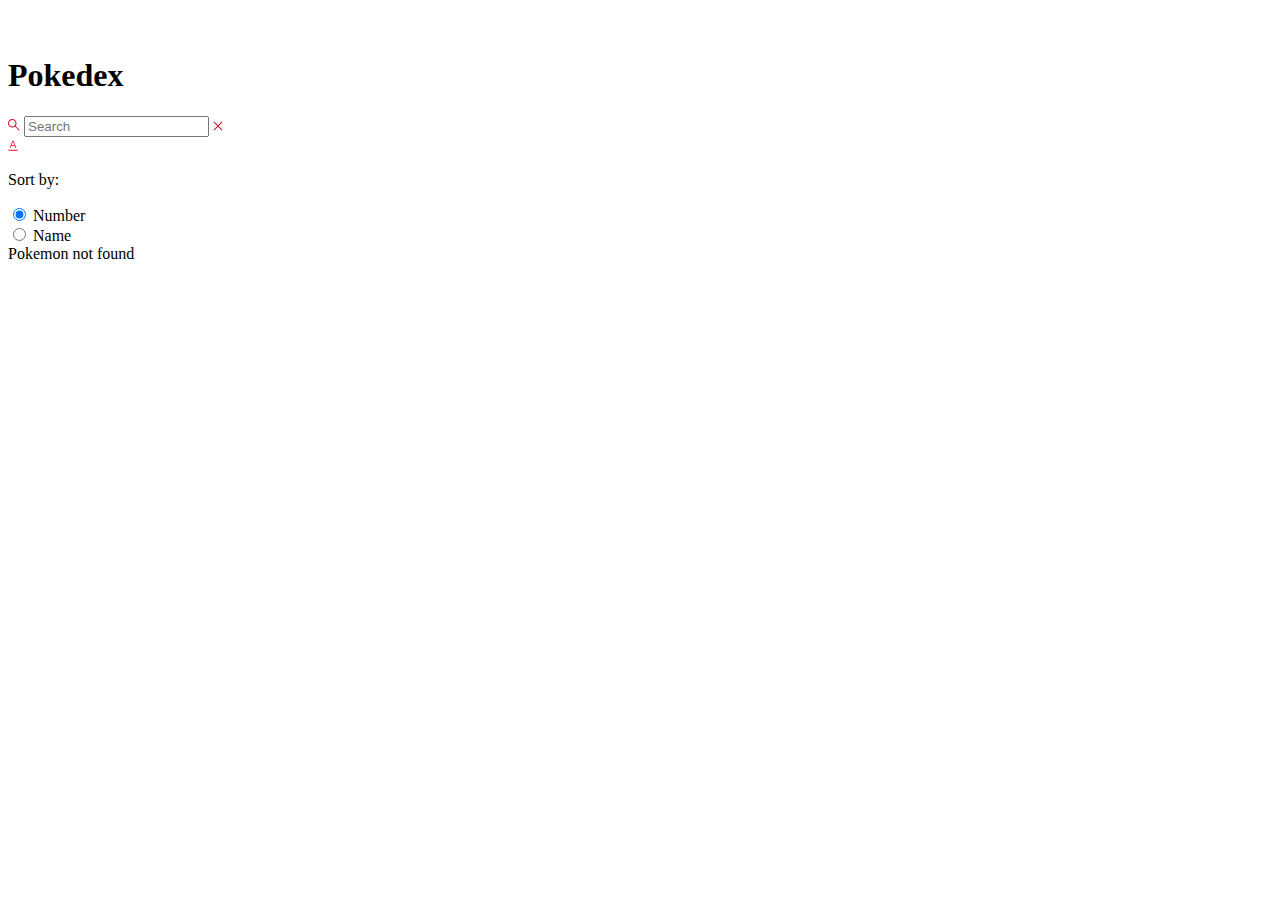
==== index.html @ f012ca66 "pokedex" ====
<!DOCTYPE html>
<html lang="pt-BR">
<head>
    <meta charset="UTF-8">
    <meta name="viewport" content="width=device-width, initial-scale=1.0">
    <title>Pokedex</title>
</head>
<body>
    <main class="main">
        <header class="header-home">
            <div class="container">
                <div class="logo-wrapper">
                   <img src="assets/pokeball.svg" alt="pokeball">
                   <h1>Pokedex</h1>
                </div>
                <div class="search-wrapper">
                    <div class="search-wrapper">
                       <img src="assets/search.svg" alt="searhicon" class="search-icon"/>
                       <input type="text" class="search-input body3-fonts" placeholder="Search" id="search-input"/>
                       <img src="assets/cross.svg" alt="cross
                       icon" class="search-close-icon" id="search-close-icon">
                    </div>
                    <div class="sort-wrapper">
                        <div class="sort-wrap">
                            <img src="assets/sorting.svg" alt="sorting" class="sort-icon" id="sort-icon">
                        </div>
                        <div class="filter-wrapper">
                            <p class="body2-fonts">Sort by:</p>
                            <div class="filter-wrap">
                                <div>
                                    <input type="radio" id="number" name="filters" value="number" checked/>
                                    <label for="number" class="body3-fonts">Number</label>                                </div>
                            </div>
                            <div><input type="radio" id="name" name="filters" value="name">
                            <label for="name" class="body3-fonts">Name</label></div>
                        </div>
                    </div>
                </div>
            </div>
        </header>
        <section class="pokemon-list">
            <div class="container">
                <div class="list-wrapper"></div>
            </div>
            <div id="not-found-message">Pokemon not found</div>
        </section>
    </main>
    <script src="pokemon.js"></script>
</body>
</html>
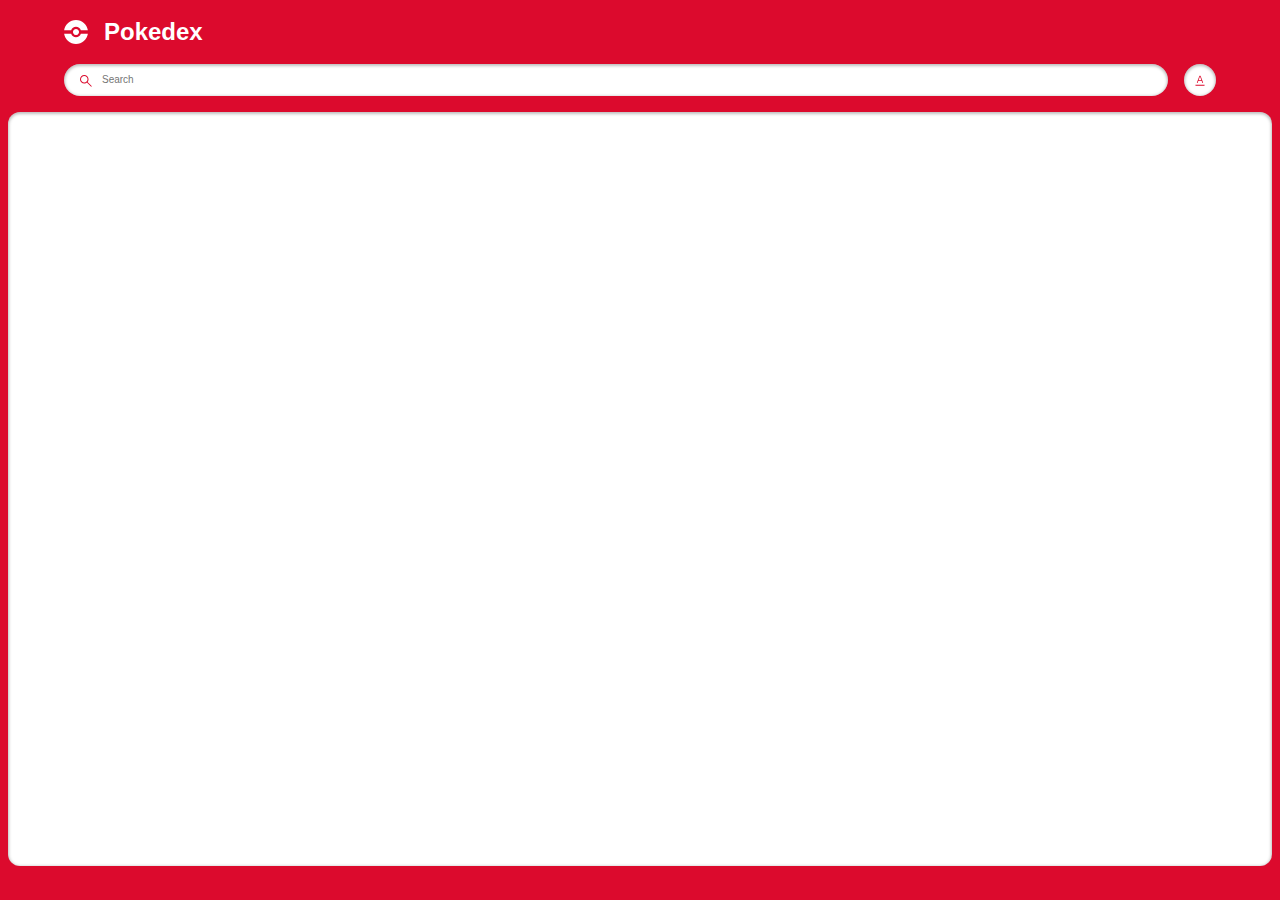
==== commit ddfe2e02: "past" ====
--- a/index.html
+++ b/index.html
@@ -1,38 +1,45 @@
 <!DOCTYPE html>
-<html lang="pt-BR">
+<html lang="en">
+
 <head>
-    <meta charset="UTF-8">
-    <meta name="viewport" content="width=device-width, initial-scale=1.0">
-    <title>Pokedex</title>
+    <meta charset="UTF-8" />
+    <meta name="viewport" content="width=device-width, initial-scale=1.0" />
+    <title>Pokedex
+    </title>
+    <link rel="stylesheet" href="css/style.css" />
+
 </head>
+
 <body>
     <main class="main">
-        <header class="header-home">
+        <header class="header home">
             <div class="container">
                 <div class="logo-wrapper">
-                   <img src="assets/pokeball.svg" alt="pokeball">
-                   <h1>Pokedex</h1>
+                    <img src="./assets/pokeball.svg" alt="pokeball" />
+                    <h1>Pokedex</h1>
                 </div>
                 <div class="search-wrapper">
-                    <div class="search-wrapper">
-                       <img src="assets/search.svg" alt="searhicon" class="search-icon"/>
-                       <input type="text" class="search-input body3-fonts" placeholder="Search" id="search-input"/>
-                       <img src="assets/cross.svg" alt="cross
-                       icon" class="search-close-icon" id="search-close-icon">
+                    <div class="search-wrap">
+                        <img src="./assets/search.svg" alt="search icon" class="search-icon" />
+                        <input type="text" class="search-input body3-fonts" placeholder="Search" id="search-input" />
+                        <img src="./assets/cross.svg" alt="cross icon" class="search-close-icon" id="search-close-icon" />
                     </div>
                     <div class="sort-wrapper">
                         <div class="sort-wrap">
-                            <img src="assets/sorting.svg" alt="sorting" class="sort-icon" id="sort-icon">
+                            <img src="./assets/sorting.svg" alt="sorting" class="sort-icon" id="sort-icon" />
                         </div>
                         <div class="filter-wrapper">
                             <p class="body2-fonts">Sort by:</p>
                             <div class="filter-wrap">
                                 <div>
-                                    <input type="radio" id="number" name="filters" value="number" checked/>
-                                    <label for="number" class="body3-fonts">Number</label>                                </div>
+                                    <input type="radio" id="number" name="filters" value="number" checked />
+                                    <label for="number" class="body3-fonts">Number</label>
+                                </div>
+                                <div>
+                                    <input type="radio" id="name" name="filters" value="name" />
+                                    <label for="name" class="body3-fonts">Name</label>
+                                </div>
                             </div>
-                            <div><input type="radio" id="name" name="filters" value="name">
-                            <label for="name" class="body3-fonts">Name</label></div>
                         </div>
                     </div>
                 </div>
@@ -45,6 +52,8 @@
             <div id="not-found-message">Pokemon not found</div>
         </section>
     </main>
-    <script src="pokemon.js"></script>
+    <script src="js/pokemon.js"></script>
+    <script src="js/search.js" defer></script>
 </body>
+
 </html>--- a/css/style.css
+++ b/css/style.css
@@ -0,0 +1,537 @@
+:root {
+  --identity-primary: #dc0a2d;
+
+  --grayscale-dark: #212121;
+  --grayscale-medium: #666666;
+  --grayscale-light: #e0e0e0;
+  --grayscale-background: #efefef;
+  --grayscale-white: #ffffff;
+
+  --headline-font-size: 24px;
+  --body1-font-size: 14px;
+  --body2-font-size: 12px;
+  --body3-font-size: 10px;
+  --subtitle1-font-size: 14px;
+  --subtitle2-font-size: 12px;
+  --subtitle3-font-size: 10px;
+  --caption-font-size: 8px;
+
+  --headline-line-height: 32px;
+  --common-line-height: 16px;
+  --caption-line-height: 12px;
+
+  --font-weight-regular: 400;
+  --font-weight-bold: 700;
+
+  --drop-shadow: 0px 1px 3px 1px rgba(0, 0, 0, 0.2);
+  --drop-shadow-hover: 0px 3px 12px 3px rgba(0, 0, 0, 0.2);
+  --drop-shadow-inner: 0px 1px 3px 1px rgba(0, 0, 0, 0.25) inset;
+}
+
+h2,
+h3,
+h4,
+.body1-fonts,
+.body2-fonts,
+.body3-fonts {
+  line-height: var(--common-line-height);
+}
+
+h1 {
+  font-size: var(--headline-font-size);
+  line-height: var(--headline-line-height);
+}
+
+h2 {
+  font-size: var(--subtitle1-font-size);
+}
+
+h3 {
+  font-size: var(--subtitle2-font-size);
+}
+
+h4 {
+  font-size: var(--subtitle3-font-size);
+}
+
+.body1-fonts {
+  font-size: var(--body1-font-size);
+}
+
+.body2-fonts {
+  font-size: var(--body2-font-size);
+}
+
+.body3-fonts {
+  font-size: var(--body3-font-size);
+}
+
+.caption-fonts {
+  font-size: var(--caption-font-size);
+  line-height: var(--caption-line-height);
+}
+
+input:focus-visible {
+  outline: 0;
+}
+
+.featured-img a.arrow.hidden {
+  display: none;
+}
+
+body {
+  margin: 0;
+  height: 100vh;
+  width: 100vw;
+  box-sizing: border-box;
+  font-family: "Poppins", sans-serif;
+}
+
+.main {
+  margin: 0;
+  padding: 0;
+  background-color: var(--identity-primary);
+  height: 100vh;
+  width: 100vw;
+  display: flex;
+  flex-direction: column;
+  align-items: center;
+  gap: 1rem;
+}
+
+.header.home {
+  width: 90%;
+}
+
+.container {
+  width: 100%;
+  margin: 0;
+}
+
+.logo-wrapper {
+  display: flex;
+  align-items: center;
+}
+
+.logo-wrapper > h1 {
+  color: var(--grayscale-white);
+}
+
+.logo-wrapper > img {
+  margin-right: 16px;
+}
+
+.search-wrapper,
+.search-wrap {
+  display: flex;
+  align-items: center;
+  width: 100%;
+  gap: 16px;
+}
+
+.search-wrap {
+  position: relative;
+  background-color: var(--grayscale-white);
+  border-radius: 16px;
+  box-shadow: var(--drop-shadow-inner);
+  height: 32px;
+  gap: 8px;
+}
+
+.search-icon {
+  margin-left: 16px;
+}
+
+.search-wrap svg path {
+  fill: var(--identity-primary);
+}
+
+.search-wrap > input {
+  width: 60%;
+  border: none;
+}
+
+.sort-wrapper {
+  position: relative;
+}
+
+.sort-wrap {
+  background-color: var(--grayscale-white);
+  border-radius: 100%;
+  min-width: 2rem;
+  min-height: 2rem;
+  box-shadow: var(--drop-shadow-inner);
+  display: flex;
+  align-items: center;
+  justify-content: center;
+  position: relative;
+}
+
+.search-close-icon {
+  position: absolute;
+  right: 1rem;
+  display: none;
+  cursor: pointer;
+}
+
+.search-close-icon-visible {
+  display: block;
+}
+
+.filter-wrapper {
+  position: absolute;
+  background: var(--identity-primary);
+  border: 4px solid var(--identity-primary);
+  border-top: 0;
+  border-radius: 12px;
+  padding: 0px 4px 4px 4px;
+  right: 0px;
+  box-shadow: var(--drop-shadow-hover);
+  min-width: 113px;
+  top: 40px;
+  display: none;
+  z-index: 5000;
+}
+
+.filter-wrapper-open {
+  display: block;
+}
+
+.filter-wrapper-overlay .main::before {
+  background-color: rgba(0, 0, 0, 0.4);
+  width: 100%;
+  height: 100%;
+  position: absolute;
+  left: 0;
+  right: 0;
+  top: 0;
+  bottom: 0;
+  z-index: 2;
+}
+
+.filter-wrapper > .body2-fonts {
+  color: var(--grayscale-white);
+  font-weight: var(--font-weight-bold);
+  padding: 16px 20px;
+}
+
+.filter-wrap {
+  background-color: var(--grayscale-white);
+  box-shadow: var(--drop-shadow-inner);
+  padding: 16px 20px;
+  border-radius: 8px;
+}
+
+.filter-wrap > div {
+  display: flex;
+  align-items: center;
+  gap: 8px;
+  margin-bottom: 16px;
+}
+
+.filter-wrap > div:last-child {
+  margin-bottom: 0px;
+}
+
+.filter-wrap input {
+  accent-color: var(--identity-primary);
+}
+
+.pokemon-list {
+  background-color: var(--grayscale-white);
+  box-shadow: var(--drop-shadow-inner);
+  border-radius: 0.75rem;
+  min-height: calc(85.5% - 1rem);
+  width: calc(100% - 1rem);
+  max-height: 100px;
+  overflow-y: auto;
+}
+
+.list-wrapper {
+  margin: 1rem 0;
+  display: flex;
+  align-items: center;
+  justify-content: center;
+  flex-wrap: wrap;
+  gap: 0.75rem;
+}
+
+.list-item {
+  border-radius: 8px;
+  box-shadow: var(--drop-shadow);
+  background-color: var(--grayscale-white);
+  width: 8.85rem;
+  height: 8.85rem;
+  text-align: center;
+  text-decoration: none;
+  cursor: pointer;
+}
+
+.list-item .number-wrap {
+  min-height: 16px;
+  text-align: right;
+  padding: 0 8px;
+  color: var(--grayscale-medium);
+}
+
+.list-item .name-wrap {
+  border-radius: 7px;
+  background-color: var(--grayscale-background);
+  padding: 24px 8px 4px 8px;
+  color: var(--grayscale-dark);
+  margin-top: -18px;
+}
+
+.list-item .img-wrap {
+  width: 72px;
+  height: 72px;
+  margin: auto;
+}
+
+.list-item .img-wrap img {
+  width: 100%;
+  height: 100%;
+}
+
+/* detail page */
+
+.detail-main .header {
+  padding: 20px 20px 24px 20px;
+  position: relative;
+  z-index: 2;
+}
+
+.detail-main .header-wrapper {
+  display: flex;
+  align-items: center;
+  justify-content: space-between;
+  column-gap: 15px;
+}
+
+.detail-main .header-wrap {
+  display: flex;
+  align-items: center;
+  column-gap: 8px;
+}
+
+.detail-main .back-btn-wrap {
+  max-height: 32px;
+}
+
+.detail-main .back-btn-wrap path,
+.detail-main .header-wrapper p,
+.detail-main .header-wrapper h1 {
+  fill: var(--grayscale-white);
+  color: var(--grayscale-white);
+}
+
+.detail-main .pokemon-id-wrap p {
+  font-weight: var(--font-weight-bold);
+}
+
+.detail-img-wrapper {
+  width: 200px;
+  height: 200px;
+  margin: auto;
+  position: relative;
+  z-index: 3;
+}
+
+.detail-img-wrapper img {
+  width: 100%;
+  height: 100%;
+}
+
+.detail-card-detail-wrapper {
+  border-radius: 8px;
+  background-color: var(--grayscale-white);
+  box-shadow: var(--drop-shadow-inner);
+  padding: 56px 20px 20px 20px;
+  margin-top: -50px;
+  display: flex;
+  flex-direction: column;
+  position: relative;
+  z-index: 2;
+}
+
+.power-wrapper {
+  display: flex;
+  justify-content: center;
+  align-items: center;
+  flex-wrap: wrap;
+  gap: 16px;
+}
+
+.power-wrapper > p {
+  border-radius: 10px;
+  padding: 2px 8px;
+  font-weight: var(--font-weight-bold);
+  color: var(--grayscale-white);
+  text-transform: capitalize;
+  background-color: #74cb48;
+}
+
+.pokemon-detail.move p {
+  text-transform: capitalize;
+  word-break: break-all;
+}
+
+.list-item .name-wrap p {
+  text-transform: capitalize;
+}
+
+.detail-card-detail-wrapper .about-text {
+  font-weight: var(--font-weight-bold);
+  text-align: center;
+}
+
+.pokemon-detail-wrapper {
+  display: flex;
+  align-items: flex-end;
+}
+
+.pokemon-detail-wrapper .pokemon-detail-wrap {
+  flex: 1;
+  text-align: center;
+  position: relative;
+}
+
+.pokemon-detail-wrap:before {
+  content: "";
+  background-color: var(--grayscale-light);
+  width: 1px;
+  height: 100%;
+  position: absolute;
+  right: 0;
+  top: 0;
+  bottom: 0;
+  margin: auto;
+}
+
+.pokemon-detail-wrap:last-child::before {
+  display: none;
+}
+
+.pokemon-detail {
+  display: flex;
+  justify-content: center;
+  align-items: center;
+  padding: 10px 20px;
+  gap: 8px;
+}
+
+.pokemon-detail-wrapper {
+  min-height: 76px;
+}
+
+.pokemon-detail.move {
+  flex-direction: column;
+  gap: 0;
+  align-items: center;
+  padding: 8px 5px;
+}
+
+.pokemon-detail-wrap > .caption-fonts {
+  color: var(--grayscale-medium);
+}
+
+.pokemon-detail-wrap .straighten {
+  transform: rotate(90deg);
+}
+
+.detail-card-detail-wrapper .pokemon-description {
+  color: var(--grayscale-dark);
+  text-align: center;
+}
+
+.stats-wrap {
+  display: flex;
+  align-items: center;
+}
+
+.stats-wrap p {
+  color: var(--grayscale-dark);
+  margin-right: 8px;
+  min-width: 19px;
+}
+
+.stats-wrap p.stats {
+  text-align: right;
+  padding-right: 8px;
+  min-width: 35px;
+  border-right: 1px solid var(--grayscale-light);
+  font-weight: var(--font-weight-bold);
+}
+
+.stats-wrap .progress-bar {
+  flex: 1;
+  border-radius: 4px;
+  height: 4px;
+}
+
+.stats-wrap .progress-bar::-webkit-progress-bar {
+  border-radius: 4px;
+}
+
+.stats-wrap .progress-bar::-webkit-progress-value {
+  border-radius: 4px;
+}
+
+.detail-bg {
+  position: absolute;
+  z-index: 1;
+  right: 8px;
+  top: 8px;
+  opacity: 0.1;
+}
+
+.detail-bg path {
+  fill: var(--grayscale-white);
+}
+
+div#not-found-message {
+  display: none;
+  position: absolute;
+  left: 50%;
+  top: 50%;
+  transform: translate(-50%, -50%);
+  font-size: 20px;
+  font-weight: 600;
+}
+
+.arrow img {
+  -webkit-filter: brightness(0) grayscale(1) invert(1);
+  filter: brightness(0) grayscale(1) invert(1);
+  width: 28px;
+}
+
+.featured-img {
+  position: relative;
+}
+
+.featured-img a.arrow {
+  display: inline-block;
+  position: absolute;
+  top: 50%;
+  transform: translateY(-50%);
+  z-index: 999;
+}
+
+.featured-img a.arrow.left-arrow {
+  left: -2rem;
+}
+
+.featured-img a.arrow.right-arrow {
+  right: -2rem;
+}
+
+.detail-main.main {
+  height: max-content;
+  border-color: transparent;
+  background-color: transparent;
+  padding: 1px 1px 600px 1px;
+  overflow: hidden;
+ 
+}
+
+  
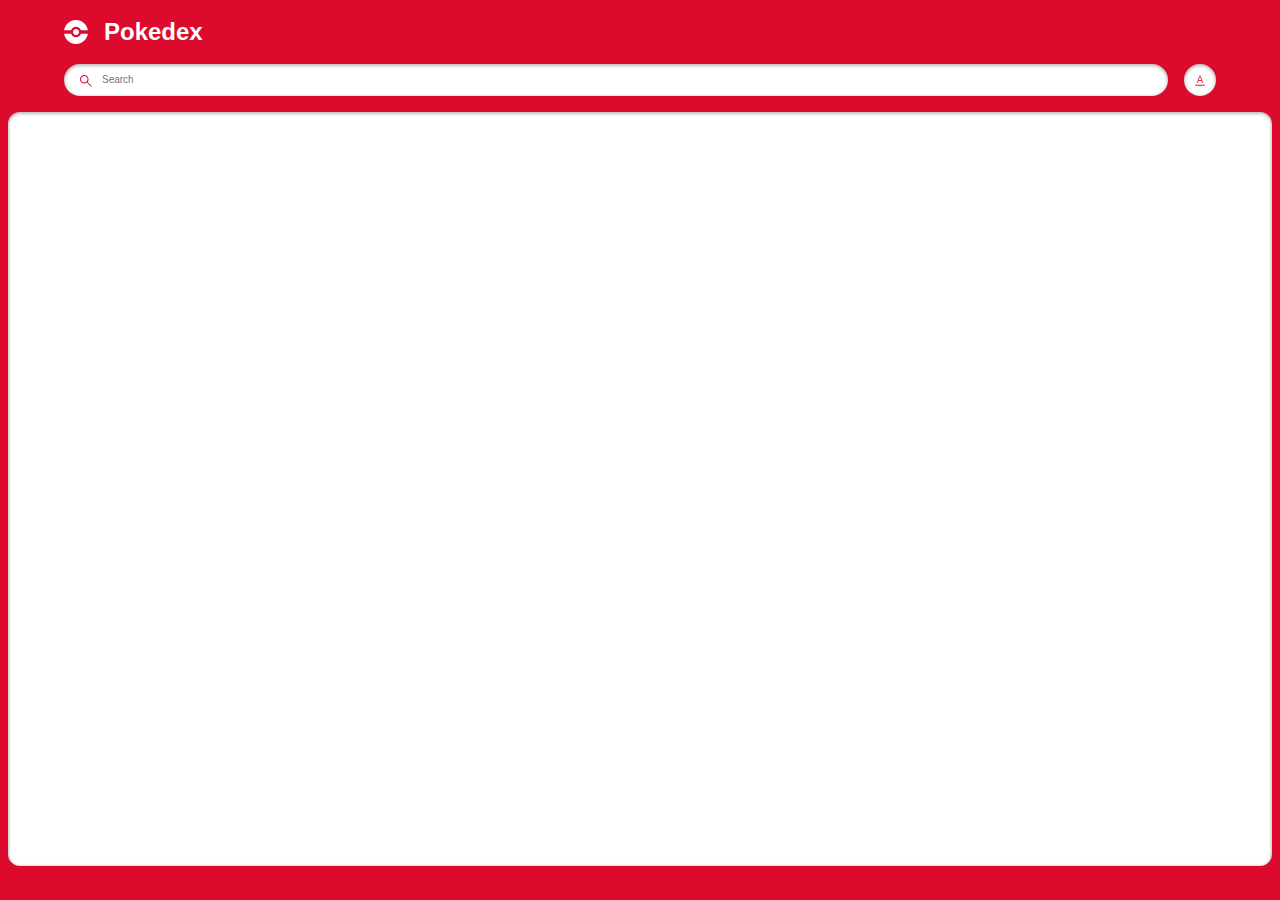
==== commit 475d3300: "final.project" ====
--- a/index.html
+++ b/index.html
@@ -52,8 +52,8 @@
             <div id="not-found-message">Pokemon not found</div>
         </section>
     </main>
-    <script src="js/pokemon.js"></script>
-    <script src="js/search.js" defer></script>
+    <script src="js/pokemon.js" defer></script>
+    <script src="js/search.js"></script>
 </body>
 
 </html>